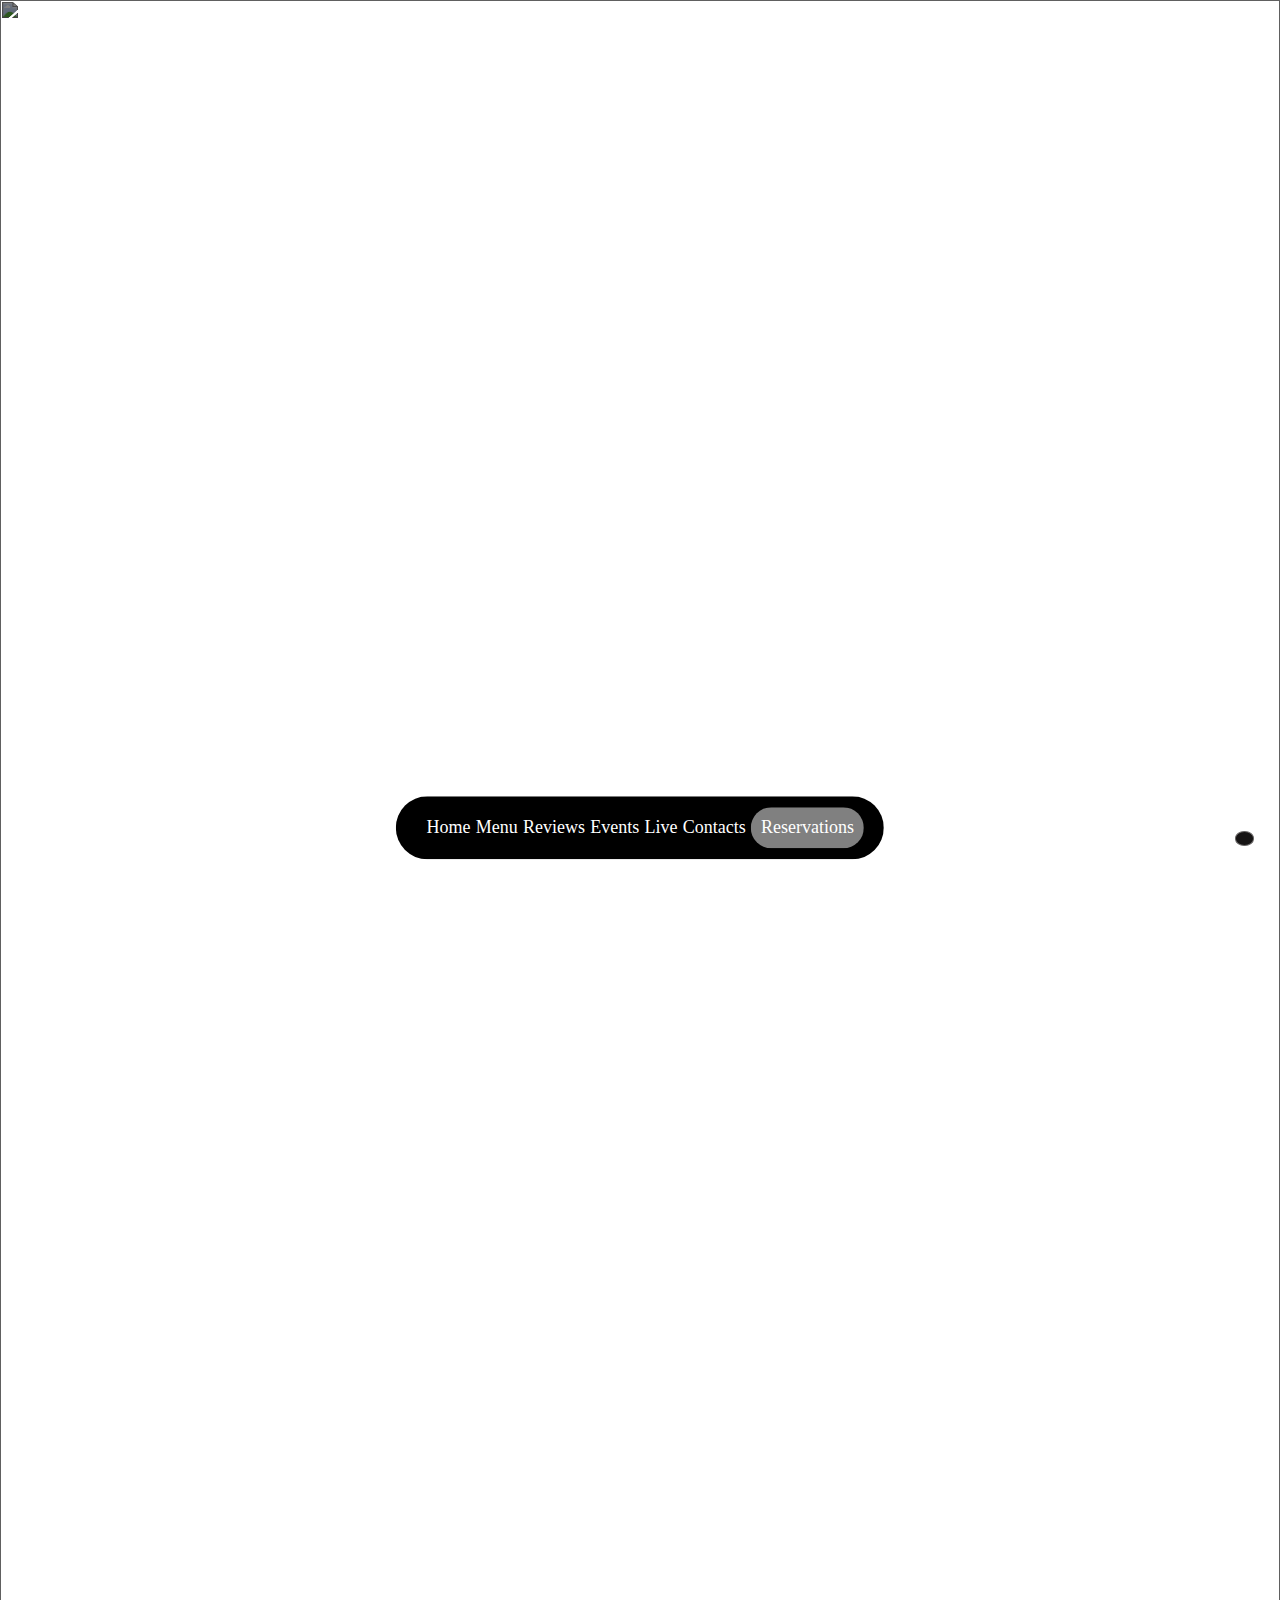
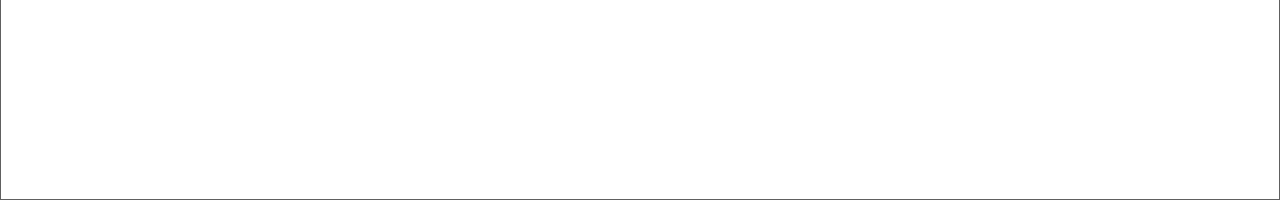
==== akoth.html @ 43b0e378 "addign responsiveness" ====
<!DOCTYPE html>
<html lang="en">

<head>
    <meta charset="UTF-8">
    <link rel="stylesheet" href="koko.css">
    <link rel="stylesheet" href="commonCss.css">
    <script src="https://kit.fontawesome.com/bbdf563758.js" crossorigin="anonymous"></script>
    <meta name="viewport" content="width=device-width, initial-scale=1.0">
    <title>Ankole Grill </title>
</head>

<body>
    <h1>Live Acoustic Wednesday - <br>AKOTH JUMADI</h1>
    <div class="koko">


        <img src="https://cdn.prod.website-files.com/65aa1f79e2380ad0548de567/67ddb97068cbceac95f51b67_%40ankolegrill%20Live%2036.jpg"
            alt="">
        <div></div>

        
    </div>
    <nav>
        <div class="menu-up">
            <i class="fa-solid fa-bars"></i>
            <div class="menu-content">
                <a href="index.html">Home</a>
                <hr>
                <a href="location.html">Menu</a>
                <hr>
                <a href="reviews.html">Reviews</a>
                <hr>
                <a href="events.html">Events</a>
                <hr>
                <a href="live.html">Live</a>
                <hr>
                <a href="contacts.html">Contacts</a>
                <hr>
            </div>
        </div>
        <div class="opening-hours">
            <i class="fa-regular fa-clock"></i>
            <div class="opening-hours-detail">
                <h3>Opening Hours</h3>
                <h4>Kirisuru</h4>
                <p>Mon - Sun</p>
                <p>9:00am-11:00pm</p>
                <h4>Kilimani</h4>
                <p>Mon-Sun</p>
                <p>7:00am-11:00pm</p>

            </div>
        </div>

        <a href="index.html" class="hide">Home</a>
        <a href="location.html" class="hide">Menu</a>
        <a href="reviews.html" class="hide">Reviews</a>
        <a href="events.html" class="hide">Events</a>
        <a href="live.html" class="hide">Live</a>
        <a href="contacts.html" class="hide">Contacts</a>
        <a id="reservations-button" href="reservation.html">Reservations</a>

    </nav>
    <div id="whatsapp">
        <a class="fa-brands fa-whatsapp" href="https://www.facebook.com/ankolerealitytv/posts/join-our-whatsapp-group-httpschatwhatsappcomjztjazja7xs33uvkewk4b1/316441933378390/"></a>
        </div>
</body>

</html>
---- koko.css ----
body{
    margin: 0%;
    width: 100vw;
    height: 100vh;
    margin: 0;


}

.koko{
    filter: brightness(0.5);
}
.social-media-platforms {
    right: 2%;
    top: 5%;
    display: flex;
    position: absolute;
    width: 4%;
    justify-content: space-between;
    margin-top: 3%;
}
#socials {
    
    display: flex;
    color: white;
    padding: 10px;
    border: 1px solid gray;
    z-index: 10;
    background-color: transparent(245, 252, 252);
    border-radius: 50%;
    padding: 10% 12%;
    font-size: medium;
}


#whatsapp{
    color: rgb(245, 241, 241);
    position: absolute;
    position: fixed;
    right: 2%;
    bottom: 6%;
    z-index: 10;
    padding: 0.5% 0.7%;
    border-radius: 50%;
    border: 1px solid rgb(104, 102, 102);
    font-size: xx-large;
    background-color: rgb(22, 20, 20);
}
nav {
    z-index: 7;
    position: absolute;
    font-family: nutino;
    bottom: 1%;
    left: 50%;
    transform: translate(-50%, -50%);
    width: 35%;
    display: flex;
    padding: 0.8% 1.5%;
    border-radius: 3rem;
    border: 1px solid transparent;
    background-color: black;
    justify-content: space-between;
    align-items: center;
    cursor: pointer;
    font-size: large;
    position: fixed;

    a {
        color: white;
        text-decoration: none;
        cursor: pointer;

    }
    a:hover{
        color: gray;
    }
    
    i {
        color: gray;
    }
}

.menu-up {
    position: relative;
    display: inline-block;
}

.menu-content {
    position: absolute;
    top: -1500%;
    width: 900%;
    padding: 100% 150%;
    border-radius: 1rem;
    display: none;
    z-index: 20;
    background-color: black;
    margin-left: -100%;
}

.menu-up:hover .menu-content {
    display: block;
}

.opening-hours{
    position: relative;
    display: inline-block;
}
.opening-hours-detail{
    position: absolute;
    padding: 100% 150%;
    border-radius: 1rem;
    display: none;
    z-index: 10;
    background-color: white;
    width: 1000%;
    top: -1900%;
    margin-left: -100%;
}
.opening-hours:hover .opening-hours-detail  {
    display: block;
}


#reservations-button {
    padding: 2% 2%;
    border-radius: 2rem;
    border: 1px solid transparent;
    background-color: gray;
    color: white;

}
#reservations-button:hover{
    background-color: white;
    color: black;
}

/* #image-o{

position: absolute;
overflow: visible;
background: rgb(0, 0, 0);
margin-top: -1%;
background: rgba(0, 0, 0, 0.5);
width: 99vw;
height: 102vh;

} */
img{
    width: 100vw;
    height: 200vh;
}
h1{
    font-family: nutino;
    z-index: 2;
    position: absolute;
    text-align: center;
    justify-content: center;
    left: 50%;
    top: 45%;
    transform: translate(-50%, -50%);
    font-size: 400%;
    color: rgb(255, 255, 255);
    opacity: whi;
    
}

@media  (max-width:430px){
    body{
        background-color: black;
    }
    img{
        height: 50vh;
    
    }
    h1{
        width: 80%;
        top: 70%;
        font-size: xx-large;
    }
    .hide{
        display: none;
    }
    nav{
        background-color: rgb(22, 21, 21);
        padding-right: 15%;
        gap: 15%;
    }
}
@media (min-width: 431px) and (max-width: 912px){
    body {
        overflow-x: hidden;
        overflow-y: hidden;
        background-color: black;


    }
    img{
        height: 70vh;
    
    }
    h1{
        width: 80%;
        top: 80%;
        font-size: xx-large;
    }
    nav{
        width: 65vh;
        background-color: rgb(25, 24, 24);
        
    }
}
@media (min-width: 913px) and (max-width: 1025px){
body{
    background-color: black;
}
img{
    height: 75vh;
}
nav{
    width: 65vh;
    background-color: rgb(24, 23, 23);
    
}
#whatsapp{
    font-size: 200%git add;
}
}
---- commonCss.css ----
body {
    overflow-x: hidden;
    width: 100vw;
    height: 100vh;
    margin: 0;

}
.social-media-platforms {
    right: 2%;
    top: 5%;
    display: flex;
    position: absolute;
    width: 4%;
    justify-content: space-between;
}

#socials {
    display: flex;
    color: white;
    padding: 10px;
    border: 1px solid gray;
    z-index: 10;
    background-color: transparent(245, 252, 252);
    border-radius: 50%;
    padding: 10% 12%;
    font-size: medium;
}


#whatsapp{
    color: white;
    position: absolute;
    right: 2%;
    bottom: 6%;
    z-index: 10;
    padding: 0.5% 0.7%;
    border-radius: 50%;
    border: 1px solid rgb(104, 102, 102);
    font-size: xx-large;
    background-color: rgb(22, 20, 20);
}

.menu-up {
    position: relative;
    display: inline-block;
}

.menu-content {
    position: absolute;
    top: -1500%;
    width: 900%;
    padding: 100% 150%;
    border-radius: 1rem;
    display: none;
    z-index: 20;
    background-color: black;
    margin-left: -100%;
}

.menu-up:hover .menu-content {
    display: block;
}
.social-media-platforms{
    margin-top: 3%;
}
.opening-hours{
    position: relative;
    display: inline-block;
}
.opening-hours-detail{
    position: absolute;
    padding: 100% 150%;
    border-radius: 1rem;
    display: none;
    z-index: 10;
    background-color: white;
    width: 1000%;
    top: -1900%;
    margin-left: -100%;
}
.opening-hours:hover .opening-hours-detail  {
    display: block;
}
nav {
    position: fixed;
    z-index: 7;
    position: absolute;
    bottom: 1%;
    left: 50%;
    transform: translate(-50%, -50%);
    width: 35%;
    display: flex;
    padding: 0.8% 1.5%;
    border-radius: 3rem;
    border: 1px solid transparent;
    background-color: black;
    justify-content: space-between;
    align-items: center;
    cursor: pointer;
    font-size: large;

    a {
        color: white;
        text-decoration: none;
        cursor: pointer;

    }
    
    i {
        color: gray;
    }
}

#reservations-button {
    padding: 2% 2%;
    border-radius: 2rem;
    border: 1px solid transparent;
    background-color: gray;
    color: white;

}
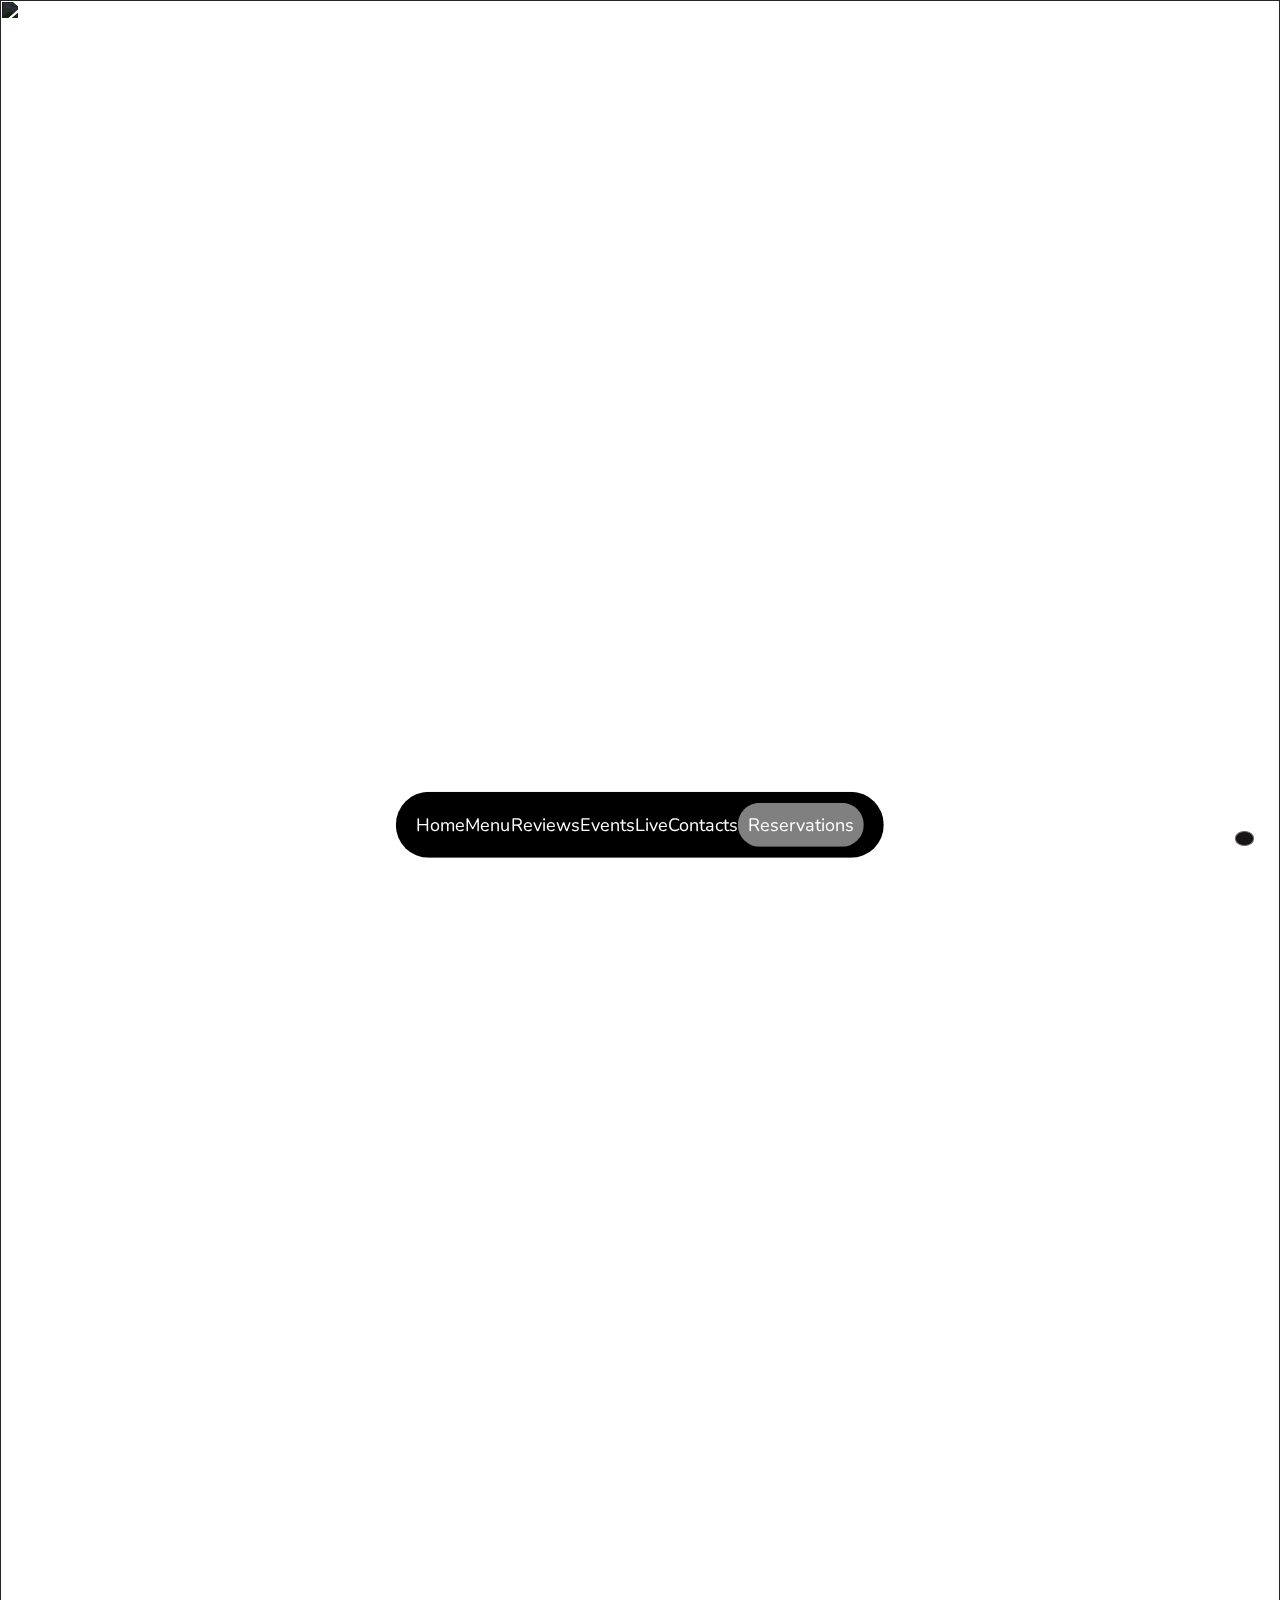
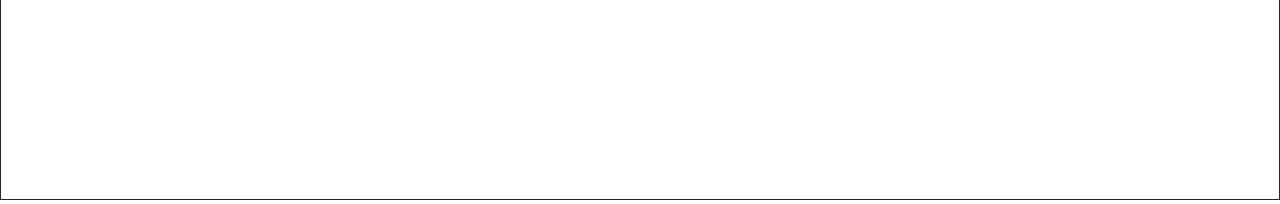
==== commit 1eed3abe: "responsive" ====
--- a/akoth.html
+++ b/akoth.html
@@ -17,7 +17,6 @@
 
         <img src="https://cdn.prod.website-files.com/65aa1f79e2380ad0548de567/67ddb97068cbceac95f51b67_%40ankolegrill%20Live%2036.jpg"
             alt="">
-        <div></div>
 
         
     </div>
--- a/koko.css
+++ b/koko.css
@@ -8,7 +8,7 @@
 }
 
 .koko{
-    filter: brightness(0.5);
+    filter: brightness(0.2);
 }
 .social-media-platforms {
     right: 2%;
@@ -163,7 +163,6 @@
     opacity: whi;
     
 }
-
 @media  (max-width:430px){
     body{
         background-color: black;
@@ -186,6 +185,7 @@
         gap: 15%;
     }
 }
+
 @media (min-width: 431px) and (max-width: 912px){
     body {
         overflow-x: hidden;
@@ -209,7 +209,22 @@
         
     }
 }
-@media (min-width: 913px) and (max-width: 1025px){
+@media(width: 540px){
+    .hide{
+        display: none;
+    }
+    nav{
+        width: 30vh;
+    }
+    h1{
+        top: 60%;
+    }
+    #whatsapp{
+
+        font-size: 200%
+    }
+}
+@media (min-width: 913px) and (max-width: 1023px){
 body{
     background-color: black;
 }
@@ -222,6 +237,6 @@
     
 }
 #whatsapp{
-    font-size: 200%git add;
-}
-}+    font-size: 200%;
+}
+}
--- a/commonCss.css
+++ b/commonCss.css
@@ -5,16 +5,35 @@
     margin: 0;
 
 }
-.social-media-platforms {
+@font-face {
+    font-family: poppins;
+    src: url(imagesandfonts/Poppins-Medium.ttf);
+}
+@font-face {
+    font-family: nutino;
+    src: url(imagesandfonts/Nunito-VariableFont_wght.ttf);
+}
+html{
+    scroll-behavior: smooth;
+}
+/* .social-media-platforms {
     right: 2%;
-    top: 5%;
     display: flex;
     position: absolute;
     width: 4%;
     justify-content: space-between;
-}
+    margin-top: 3%;
+    a {
+        text-decoration: none;
+        z-index: 5;
+        color: white;
+        text-decoration: none;
+        cursor: pointer;
+    }
 
-#socials {
+} */
+/* #socials {
+    
     display: flex;
     color: white;
     padding: 10px;
@@ -24,12 +43,14 @@
     border-radius: 50%;
     padding: 10% 12%;
     font-size: medium;
-}
+   
+} */
 
 
-#whatsapp{
-    color: white;
+/* #whatsapp{
+    color: rgb(245, 241, 241);
     position: absolute;
+    position: fixed;
     right: 2%;
     bottom: 6%;
     z-index: 10;
@@ -38,7 +59,41 @@
     border: 1px solid rgb(104, 102, 102);
     font-size: xx-large;
     background-color: rgb(22, 20, 20);
-}
+    a{
+        text-decoration: none;
+        z-index: 5;
+        color: white;
+        text-decoration: none;
+        cursor: pointer;
+
+    }
+} */
+/* nav {
+    font-family: nutino;
+    position: fixed;
+    z-index: 7;
+    position: absolute;
+    bottom: 1%;
+    left: 50%;
+    transform: translate(-50%, -50%);
+    width: 35%;
+    display: flex;
+    padding: 0.8% 1.5%;
+    border-radius: 3rem;
+    border: 1px solid transparent;
+    background-color: black;
+    justify-content: space-between;
+    align-items: center;
+    cursor: pointer;
+    font-size: medium; 
+    a:hover{
+        color: gray;
+    }
+    
+    i {
+        color: gray;
+    }
+} */
 
 .menu-up {
     position: relative;
@@ -60,9 +115,7 @@
 .menu-up:hover .menu-content {
     display: block;
 }
-.social-media-platforms{
-    margin-top: 3%;
-}
+
 .opening-hours{
     position: relative;
     display: inline-block;
@@ -79,37 +132,10 @@
     margin-left: -100%;
 }
 .opening-hours:hover .opening-hours-detail  {
+    color: white;
     display: block;
 }
-nav {
-    position: fixed;
-    z-index: 7;
-    position: absolute;
-    bottom: 1%;
-    left: 50%;
-    transform: translate(-50%, -50%);
-    width: 35%;
-    display: flex;
-    padding: 0.8% 1.5%;
-    border-radius: 3rem;
-    border: 1px solid transparent;
-    background-color: black;
-    justify-content: space-between;
-    align-items: center;
-    cursor: pointer;
-    font-size: large;
 
-    a {
-        color: white;
-        text-decoration: none;
-        cursor: pointer;
-
-    }
-    
-    i {
-        color: gray;
-    }
-}
 
 #reservations-button {
     padding: 2% 2%;
@@ -119,3 +145,7 @@
     color: white;
 
 }
+#reservations-button:hover{
+    background-color: white;
+    color: black;
+}
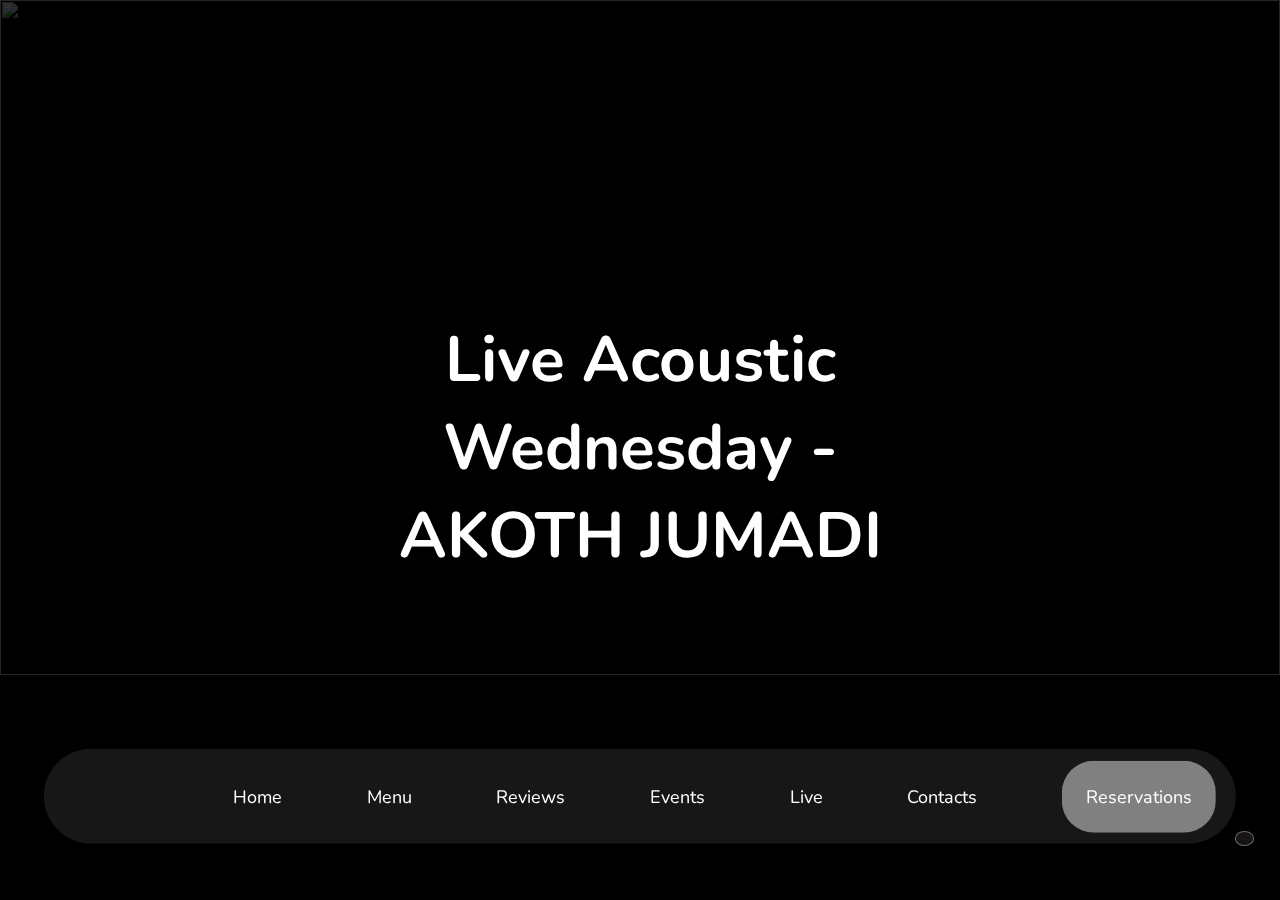
==== commit f909d472: "adding responsiveness" ====
--- a/akoth.html
+++ b/akoth.html
@@ -62,7 +62,7 @@
 
     </nav>
     <div id="whatsapp">
-        <a class="fa-brands fa-whatsapp" href="https://www.facebook.com/ankolerealitytv/posts/join-our-whatsapp-group-httpschatwhatsappcomjztjazja7xs33uvkewk4b1/316441933378390/"></a>
+        <a class="fa-brands fa-whatsapp" href="https://api.whatsapp.com/send?phone=703212121&text=Welcome%20to%20Ankole%20Grill.%20How%20may%20we%20be%20of%20assistance"></a>
         </div>
 </body>
 
--- a/koko.css
+++ b/koko.css
@@ -45,7 +45,15 @@
     border: 1px solid rgb(104, 102, 102);
     font-size: xx-large;
     background-color: rgb(22, 20, 20);
-}
+    a{
+        text-decoration: none;
+        z-index: 5;
+        color: white;
+        text-decoration: none;
+        cursor: pointer;
+
+    }
+} 
 nav {
     z-index: 7;
     position: absolute;
@@ -180,9 +188,20 @@
         display: none;
     }
     nav{
+        height: 40px;
         background-color: rgb(22, 21, 21);
-        padding-right: 15%;
+        padding-right: 8%;
         gap: 15%;
+        width: 60vw;
+    }
+    a{
+        text-decoration: none;
+        z-index: 5;
+        color: white;
+    }
+    #reservations-button {
+        padding: 3% 2.5%;
+
     }
 }
 
@@ -224,7 +243,7 @@
         font-size: 200%
     }
 }
-@media (min-width: 913px) and (max-width: 1023px){
+@media (min-width: 913px) and (max-width: 1280px){
 body{
     background-color: black;
 }
@@ -232,11 +251,12 @@
     height: 75vh;
 }
 nav{
-    width: 65vh;
+    width: 90vw;
     background-color: rgb(24, 23, 23);
     
 }
 #whatsapp{
     font-size: 200%;
 }
-}
+
+}
--- a/commonCss.css
+++ b/commonCss.css
@@ -13,10 +13,14 @@
     font-family: nutino;
     src: url(imagesandfonts/Nunito-VariableFont_wght.ttf);
 }
+@font-face {
+    font-family: jmh;
+    src: url('imagesandfonts/JMH\ Typewriter.ttf');
+}
 html{
     scroll-behavior: smooth;
 }
-/* .social-media-platforms {
+.social-media-platforms {
     right: 2%;
     display: flex;
     position: absolute;
@@ -31,8 +35,8 @@
         cursor: pointer;
     }
 
-} */
-/* #socials {
+} 
+#socials {
     
     display: flex;
     color: white;
@@ -44,56 +48,9 @@
     padding: 10% 12%;
     font-size: medium;
    
-} */
+} 
 
 
-/* #whatsapp{
-    color: rgb(245, 241, 241);
-    position: absolute;
-    position: fixed;
-    right: 2%;
-    bottom: 6%;
-    z-index: 10;
-    padding: 0.5% 0.7%;
-    border-radius: 50%;
-    border: 1px solid rgb(104, 102, 102);
-    font-size: xx-large;
-    background-color: rgb(22, 20, 20);
-    a{
-        text-decoration: none;
-        z-index: 5;
-        color: white;
-        text-decoration: none;
-        cursor: pointer;
-
-    }
-} */
-/* nav {
-    font-family: nutino;
-    position: fixed;
-    z-index: 7;
-    position: absolute;
-    bottom: 1%;
-    left: 50%;
-    transform: translate(-50%, -50%);
-    width: 35%;
-    display: flex;
-    padding: 0.8% 1.5%;
-    border-radius: 3rem;
-    border: 1px solid transparent;
-    background-color: black;
-    justify-content: space-between;
-    align-items: center;
-    cursor: pointer;
-    font-size: medium; 
-    a:hover{
-        color: gray;
-    }
-    
-    i {
-        color: gray;
-    }
-} */
 
 .menu-up {
     position: relative;
@@ -132,7 +89,6 @@
     margin-left: -100%;
 }
 .opening-hours:hover .opening-hours-detail  {
-    color: white;
     display: block;
 }
 
@@ -149,3 +105,4 @@
     background-color: white;
     color: black;
 }
+
